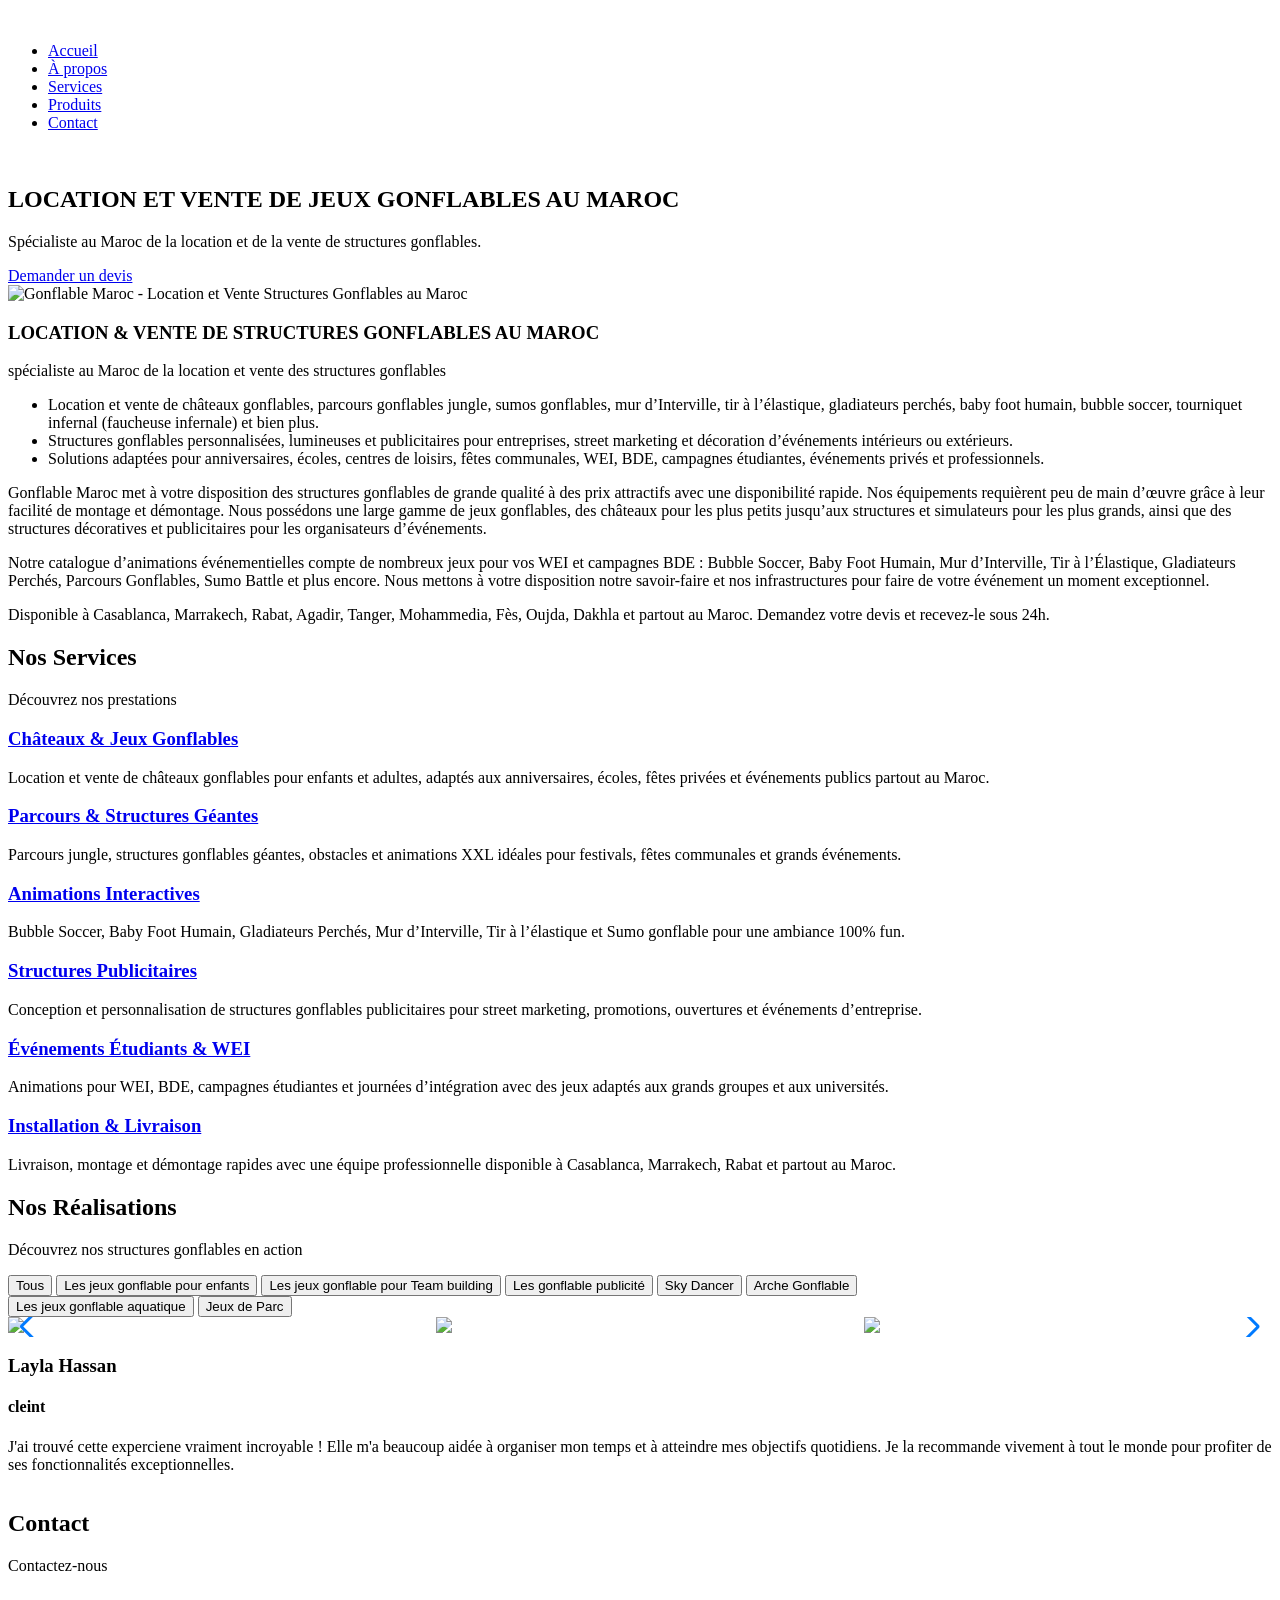
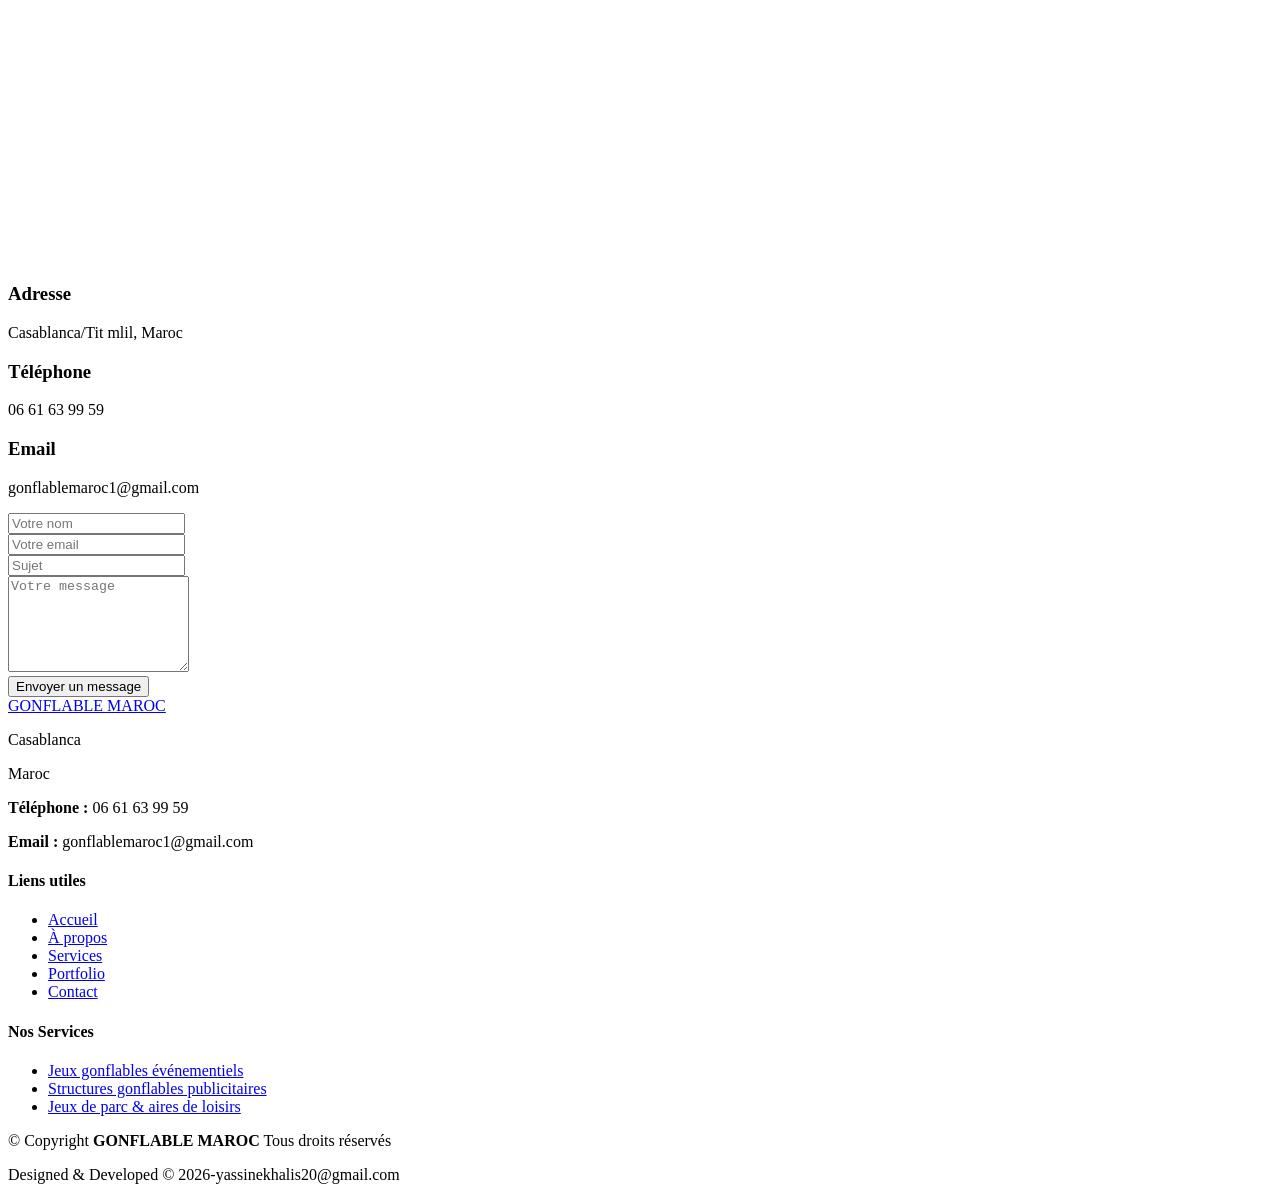
==== index.html @ 18d292cc "save" ====
<!DOCTYPE html>
<html lang="en">

<head>
  <meta charset="utf-8">
  <meta content="width=device-width, initial-scale=1.0" name="viewport">
  <title>Index - </title>
  <meta name="description" content="">
  <meta name="keywords" content="">

  
  <!-- Fonts -->
  <link href="https://fonts.googleapis.com" rel="preconnect">
  <link href="https://fonts.gstatic.com" rel="preconnect" crossorigin>
  <link href="https://fonts.googleapis.com/css2?family=Roboto:ital,wght@0,100;0,300;0,400;0,500;0,700;0,900;1,100;1,300;1,400;1,500;1,700;1,900&family=Poppins:ital,wght@0,100;0,200;0,300;0,400;0,500;0,600;0,700;0,800;0,900;1,100;1,200;1,300;1,400;1,500;1,600;1,700;1,800;1,900&family=Raleway:ital,wght@0,100;0,200;0,300;0,400;0,500;0,600;0,700;0,800;0,900;1,100;1,200;1,300;1,400;1,500;1,600;1,700;1,800;1,900&display=swap" rel="stylesheet">

  <!-- Vendor CSS Files -->
  <link href="assets/vendor/bootstrap/css/bootstrap.min.css" rel="stylesheet">
  <link href="assets/vendor/bootstrap-icons/bootstrap-icons.css" rel="stylesheet">
  <link href="assets/vendor/aos/aos.css" rel="stylesheet">
  <link href="assets/vendor/swiper/swiper-bundle.min.css" rel="stylesheet">
  <link href="assets/vendor/glightbox/css/glightbox.min.css" rel="stylesheet">


<link rel="preload" as="image" href="assets/img/hero1.jpeg">
  <!-- Main CSS File -->
  <link href="assets/css/main.css" rel="stylesheet">

   <link rel="stylesheet" href="https://cdn.jsdelivr.net/npm/swiper@11/swiper-bundle.min.css"/>

</head>

<body class="index-page">

  <header id="header" class="header d-flex align-items-center fixed-top">
    <div class="container-fluid container-xl position-relative d-flex align-items-center justify-content-between">

      <a href="index.html" class="logo d-flex align-items-center me-auto me-lg-0">
        <!-- Uncomment the line below if you also wish to use an image logo -->
        <img src="assets/img/logo.png" alt="">
        <!-- <h1 class="sitename">GP</h1> -->
        <!-- <span>.</span> -->
      </a>

      <nav id="navmenu" class="navmenu">     
<ul>
  <li><a href="#hero" class="active">Accueil<br></a></li>
  <li><a href="#about">À propos</a></li>
  <li><a href="#services">Services</a></li>
  <li><a href="#portfolio">Produits</a></li>
  <li><a href="#contact">Contact</a></li>
</ul> 


        <i class="mobile-nav-toggle d-xl-none bi bi-list"></i>
      </nav>


              <!-- <a class="btn-getstarted" href="index.html#about"> <i class="bi bi-twitter-x"></i>   </a> -->
        
        <section class="icon-secial-media">
       


        <a href="https://web.facebook.com/Location.vente.jeux.gonflables.casablanca.maroc" target="_blank">
              <i class="bi bi-facebook"></i>
            </a>
            <a href="https://www.instagram.com/gonflable_maroc_official" target="_blank">
              <i class="bi bi-instagram"></i>
            </a>


  <a href="https://wa.me/212661639959" target="_blank">
    <i class="bi bi-whatsapp"></i>
  </a> 



          </section>
       
    
            
              <!-- <a href=""><i class="bi bi-linkedin"></i></a> -->

    

   

    </div>
  </header>

  <main class="main">

    <!-- Hero Section -->
    <section id="hero" class="hero section dark-background">

      <img src="assets/img/hero1.jpeg" alt="" data-aos="fade-in" id="heroImage"    >

 <!-- <video autoplay muted loop playsinline class="hero-video">
  <source src="assets/img/WhatsApp Video 2026-02-24 at 20.56.04.mp4" type="video/mp4">
 
</video> -->

      <div class="container">

        <div class="row justify-content-center text-center"  >
          <div class="col-xl-6 col-lg-8">
           

<h2>LOCATION ET VENTE DE JEUX GONFLABLES AU MAROC<span></span></h2>
<p>Spécialiste au Maroc de la location et de la vente de structures gonflables.</p>



             <a class="Demander-un-devis"   href="https://wa.me/212661639959" >Demander un devis</a>
          
          </div>
        </div>

      





      </div>

    </section><!-- /Hero Section -->


      <!-- Section Title -->

 
    <!-- About Section -->
<section id="about" class="about section">

  <div class="container" data-aos="fade-up" data-aos-delay="100">

    <div class="row gy-4">
      <div class="col-lg-6 order-1 order-lg-2">
        <img src="assets/img/A-POPOS-DE-NOUS.png" class="img-fluid" alt="Gonflable Maroc - Location et Vente Structures Gonflables au Maroc">
      </div>
      <div class="col-lg-6 order-2 order-lg-1 content">
        <h3>LOCATION & VENTE DE STRUCTURES GONFLABLES AU MAROC</h3>
        <p class="fst-italic">
     spécialiste au Maroc de la location et vente des structures gonflables
      
      
        </p>
        <ul>
          <li><i class="bi bi-check2-all"></i> <span>Location et vente de châteaux gonflables, parcours gonflables jungle, sumos gonflables, mur d’Interville, tir à l’élastique, gladiateurs perchés, baby foot humain, bubble soccer, tourniquet infernal (faucheuse infernale) et bien plus.</span></li>
          <li><i class="bi bi-check2-all"></i> <span>Structures gonflables personnalisées, lumineuses et publicitaires pour entreprises, street marketing et décoration d’événements intérieurs ou extérieurs.</span></li>
          <li><i class="bi bi-check2-all"></i> <span>Solutions adaptées pour anniversaires, écoles, centres de loisirs, fêtes communales, WEI, BDE, campagnes étudiantes, événements privés et professionnels.</span></li>
        </ul>
        <p>
          Gonflable Maroc met à votre disposition des structures gonflables de grande qualité à des prix attractifs avec une disponibilité rapide. 
          Nos équipements requièrent peu de main d’œuvre grâce à leur facilité de montage et démontage. 
          Nous possédons une large gamme de jeux gonflables, des châteaux pour les plus petits jusqu’aux structures et simulateurs pour les plus grands, ainsi que des structures décoratives et publicitaires pour les organisateurs d’événements.
        </p>
        <p>
          Notre catalogue d’animations événementielles compte de nombreux jeux pour vos WEI et campagnes BDE : Bubble Soccer, Baby Foot Humain, Mur d’Interville, Tir à l’Élastique, Gladiateurs Perchés, Parcours Gonflables, Sumo Battle et plus encore. 
          Nous mettons à votre disposition notre savoir-faire et nos infrastructures pour faire de votre événement un moment exceptionnel.
        </p>
        <p>
          Disponible à Casablanca, Marrakech, Rabat, Agadir, Tanger, Mohammedia, Fès, Oujda, Dakhla et partout au Maroc. 
          Demandez votre devis et recevez-le sous 24h.
        </p>
      </div>
    </div>

  </div>

</section><!-- /About Section -->


     
    


<!-- Services Section -->
<section id="services" class="services section">

  <!-- Section Title -->
  <div class="container section-title" data-aos="fade-up">
    <h2>Nos Services</h2>
    <p>Découvrez nos prestations</p>
  </div><!-- End Section Title -->

  <div class="container">

    <div class="row gy-4">

      <div class="col-lg-4 col-md-6" data-aos="fade-up" data-aos-delay="100">
        <div class="service-item position-relative">
          <div class="icon">
             <i class="bi bi-balloon"></i>
          </div>
          <a href="service-details.html" class="stretched-link">
            <h3>Châteaux & Jeux Gonflables</h3>
          </a>
          <p>Location et vente de châteaux gonflables pour enfants et adultes, adaptés aux anniversaires, écoles, fêtes privées et événements publics partout au Maroc.</p>
        </div>
      </div><!-- End Service Item -->

      <div class="col-lg-4 col-md-6" data-aos="fade-up" data-aos-delay="200">
        <div class="service-item position-relative">
          <div class="icon">
       <i class="bi bi-signpost-2"></i>
          </div>
          <a href="service-details.html" class="stretched-link">
            <h3>Parcours & Structures Géantes</h3>
          </a>
          <p>Parcours jungle, structures gonflables géantes, obstacles et animations XXL idéales pour festivals, fêtes communales et grands événements.</p>
        </div>
      </div><!-- End Service Item -->

      <div class="col-lg-4 col-md-6" data-aos="fade-up" data-aos-delay="300">
        <div class="service-item position-relative">
          <div class="icon">
            <i class="bi bi-emoji-sunglasses"></i>
          </div>
          <a href="service-details.html" class="stretched-link">
            <h3>Animations Interactives</h3>
          </a>
          <p>Bubble Soccer, Baby Foot Humain, Gladiateurs Perchés, Mur d’Interville, Tir à l’élastique et Sumo gonflable pour une ambiance 100% fun.</p>
        </div>
      </div><!-- End Service Item -->

      <div class="col-lg-4 col-md-6" data-aos="fade-up" data-aos-delay="400">
        <div class="service-item position-relative">
          <div class="icon">
            <i class="bi bi-megaphone"></i>
          </div>
          <a href="service-details.html" class="stretched-link">
            <h3>Structures Publicitaires</h3>
          </a>
          <p>Conception et personnalisation de structures gonflables publicitaires pour street marketing, promotions, ouvertures et événements d’entreprise.</p>
          <a href="service-details.html" class="stretched-link"></a>
        </div>
      </div><!-- End Service Item -->

      <div class="col-lg-4 col-md-6" data-aos="fade-up" data-aos-delay="500">
        <div class="service-item position-relative">
          <div class="icon">
            <i class="bi bi-calendar-event"></i>
          </div>
          <a href="service-details.html" class="stretched-link">
            <h3>Événements Étudiants & WEI</h3>
          </a>
          <p>Animations pour WEI, BDE, campagnes étudiantes et journées d’intégration avec des jeux adaptés aux grands groupes et aux universités.</p>
          <a href="service-details.html" class="stretched-link"></a>
        </div>
      </div><!-- End Service Item -->

      <div class="col-lg-4 col-md-6" data-aos="fade-up" data-aos-delay="600">
        <div class="service-item position-relative">
          <div class="icon">
            <i class="bi bi-truck"></i>
          </div>
          <a href="service-details.html" class="stretched-link">
            <h3>Installation & Livraison</h3>
          </a>
          <p>Livraison, montage et démontage rapides avec une équipe professionnelle disponible à Casablanca, Marrakech, Rabat et partout au Maroc.</p>
          <a href="service-details.html" class="stretched-link"></a>
        </div>
      </div><!-- End Service Item -->

    </div>

  </div>

</section>
<!-- /Services Section -->










  

  <section id="portfolio">

<div class="section-title">
  <h2>Nos Réalisations</h2>
  <p>Découvrez nos structures gonflables en action</p>
</div>

<div class="filters">
  <button class="filter-active active" data-filter="all">Tous</button>
  <button data-filter="Les_jeux_gonflable_pour_enfants">Les jeux gonflable pour enfants</button>
  <button data-filter="Teambuilding">Les jeux gonflable pour Team building</button>
  <button data-filter="publicite">Les gonflable publicité</button>
  <button data-filter="sky_dancer">Sky Dancer</button>
  <button data-filter="Arche_gonflable">Arche Gonflable</button>  <br>
  <button data-filter="gonflable_aquatique">Les jeux gonflable aquatique</button>
  <button data-filter="Jeuxdeparc">Jeux de Parc</button>
</div>

<!-- ✅ فقرة الوصف الخاصة بكل فئة -->
<div id="categoryDescription" style="text-align:center; margin:25px 0; display:none;">
  <p style="font-size:18px; max-width:900px; margin:auto;"></p>
</div>

<div class="swiper mySwiper">
<div class="swiper-wrapper">

<!-- ================= TEAMBULDING ================= -->
<div class="swiper-slide Teambuilding"><img src="assets/img/products/Teambuilding1.jpeg"></div>
<div class="swiper-slide Teambuilding"><img src="assets/img/products/Teambuilding2.jpeg"></div>
<div class="swiper-slide Teambuilding"><img src="assets/img/products/Teambuilding3.jpeg"></div>
<div class="swiper-slide Teambuilding"><img src="assets/img/products/Teambuilding4.jpeg"></div>
<div class="swiper-slide Teambuilding"><img src="assets/img/products/Teambuilding5.jpeg"></div>
<div class="swiper-slide Teambuilding"><img src="assets/img/products/Teambuilding6.jpeg"></div>
<div class="swiper-slide Teambuilding"><img src="assets/img/products/Teambuilding7.jpeg"></div>
<div class="swiper-slide Teambuilding"><img src="assets/img/products/Teambuilding8.jpeg"></div>
<div class="swiper-slide Teambuilding"><img src="assets/img/products/Teambuilding9.jpeg"></div>
 
<!-- ================= PUBLICITE ================= -->
<div class="swiper-slide publicite"><img src="assets/img/products/publicite1.jpeg"></div>
<div class="swiper-slide publicite"><img src="assets/img/products/publicite2.jpeg"></div>
<div class="swiper-slide publicite"><img src="assets/img/products/publicite3.jpeg"></div>
<div class="swiper-slide publicite"><img src="assets/img/products/publicite4.jpeg"></div>
<div class="swiper-slide publicite"><img src="assets/img/products/publicite5.jpeg"></div>
<!-- <div class="swiper-slide publicite"><img src="assets/img/products/publicite6.jpeg"></div> -->
<div class="swiper-slide publicite"><img src="assets/img/products/publicite7.jpeg"></div>
<!-- <div class="swiper-slide publicite"><img src="assets/img/products/publicite9.jpeg"></div> -->
<div class="swiper-slide publicite"><img src="assets/img/products/publicite10.jpeg"></div>
<div class="swiper-slide publicite"><img src="assets/img/products/publicite11.jpeg"></div>
<div class="swiper-slide publicite"><img src="assets/img/products/publicite12.jpeg"></div>
<div class="swiper-slide publicite"><img src="assets/img/products/publicite13.jpeg"></div>
<!-- <div class="swiper-slide publicite"><img src="assets/img/products/publicite14.jpeg"></div> -->
<div class="swiper-slide publicite"><img src="assets/img/products/publicite15.jpeg"></div>
<div class="swiper-slide publicite"><img src="assets/img/products/publicite16.jpeg"></div>
<div class="swiper-slide publicite"><img src="assets/img/products/publicite17.jpeg"></div>

<!-- ================= ARCHE ================= -->
<div class="swiper-slide Arche_gonflable"><img src="assets/img/products/Arche_gonflable1.jpeg"></div>
<div class="swiper-slide Arche_gonflable"><img src="assets/img/products/Arche_gonflable2.jpeg"></div>
<div class="swiper-slide Arche_gonflable"><img src="assets/img/products/Arche_gonflable3.jpeg"></div>
<div class="swiper-slide Arche_gonflable"><img src="assets/img/products/Arche_gonflable4.jpeg"></div>
<div class="swiper-slide Arche_gonflable"><img src="assets/img/products/Arche_gonflable5.jpeg"></div>
<div class="swiper-slide Arche_gonflable"><img src="assets/img/products/Arche_gonflable6.jpeg"></div>
<div class="swiper-slide Arche_gonflable"><img src="assets/img/products/Arche_gonflable7.jpeg"></div>
<div class="swiper-slide Arche_gonflable"><img src="assets/img/products/Arche_gonflable8.jpeg"></div>
<div class="swiper-slide Arche_gonflable"><img src="assets/img/products/Arche_gonflable9.jpeg"></div>
<div class="swiper-slide Arche_gonflable"><img src="assets/img/products/Arche_gonflable10.jpeg"></div>
<div class="swiper-slide Arche_gonflable"><img src="assets/img/products/Arche_gonflable11.jpeg"></div>
<div class="swiper-slide Arche_gonflable"><img src="assets/img/products/Arche_gonflable12.jpeg"></div>

<!-- ================= SKY DANCER ================= -->
<div class="swiper-slide sky_dancer"><img src="assets/img/products/skydancer1.jpeg"></div>
<div class="swiper-slide sky_dancer"><img src="assets/img/products/skydancer2.jpeg"></div>
<div class="swiper-slide sky_dancer"><img src="assets/img/products/skydancer3.jpeg"></div>

<!-- ================= AQUATIQUE ================= -->
<div class="swiper-slide gonflable_aquatique"><img src="assets/img/products/gonflable aquatique1.jpeg"></div>
<div class="swiper-slide gonflable_aquatique"><img src="assets/img/products/gonflable aquatique2.jpeg"></div>
<div class="swiper-slide gonflable_aquatique"><img src="assets/img/products/gonflable aquatique3.jpeg"></div>
<!-- <div class="swiper-slide gonflable_aquatique"><img src="assets/img/products/gonflable aquatique4.jpeg"></div> -->
<div class="swiper-slide gonflable_aquatique"><img src="assets/img/products/gonflable aquatique5.jpeg"></div>
<div class="swiper-slide gonflable_aquatique"><img src="assets/img/products/gonflable aquatique6.jpeg"></div>
<div class="swiper-slide gonflable_aquatique"><img src="assets/img/products/gonflable aquatique7.jpeg"></div>
<div class="swiper-slide gonflable_aquatique"><img src="assets/img/products/gonflable aquatique8.jpeg"></div>

<!-- ================= JEUX DE PARC ================= -->
<div class="swiper-slide Jeuxdeparc"><img src="assets/img/products/Jeuxdeparc2.jpeg"></div>
<!-- <div class="swiper-slide Jeuxdeparc"><img src="assets/img/products/Jeuxdeparc3.jpeg"></div> -->
<!-- <div class="swiper-slide Jeuxdeparc"><img src="assets/img/products/Jeuxdeparc4.jpeg"></div> -->
<div class="swiper-slide Jeuxdeparc"><img src="assets/img/products/Jeuxdeparc6.jpeg"></div>
<div class="swiper-slide Jeuxdeparc"><img src="assets/img/products/Jeuxdeparc7.jpeg"></div>
<div class="swiper-slide Jeuxdeparc"><img src="assets/img/products/Jeuxdeparc8.jpeg"></div>
<div class="swiper-slide Jeuxdeparc"><img src="assets/img/products/Jeuxdeparc9.jpeg"></div>
<div class="swiper-slide Jeuxdeparc"><img src="assets/img/products/Jeuxdeparc10.jpeg"></div>
<div class="swiper-slide Jeuxdeparc"><img src="assets/img/products/Jeuxdeparc11.jpeg"></div>
<div class="swiper-slide Jeuxdeparc"><img src="assets/img/products/Jeuxdeparc12.jpeg"></div>
<div class="swiper-slide Jeuxdeparc"><img src="assets/img/products/Jeuxdeparc13.jpeg"></div>
<div class="swiper-slide Jeuxdeparc"><img src="assets/img/products/Jeuxdeparc14.jpeg"></div>
<div class="swiper-slide Jeuxdeparc"><img src="assets/img/products/Jeuxdeparc15.jpeg"></div>
<div class="swiper-slide Jeuxdeparc"><img src="assets/img/products/Jeuxdeparc16.jpeg"></div>
<div class="swiper-slide Jeuxdeparc"><img src="assets/img/products/Jeuxdeparc17.jpeg"></div>
<div class="swiper-slide Jeuxdeparc"><img src="assets/img/products/Jeuxdeparc18.jpeg"></div>
<div class="swiper-slide Jeuxdeparc"><img src="assets/img/products/Jeuxdeparc19.jpeg"></div>
<div class="swiper-slide Jeuxdeparc"><img src="assets/img/products/Jeuxdeparc20.jpeg"></div>
<div class="swiper-slide Jeuxdeparc"><img src="assets/img/products/Jeuxdeparc21.jpeg"></div>

<!-- ================= ENFANTS ================= -->
<div class="swiper-slide Les_jeux_gonflable_pour_enfants"><img src="assets/img/products/Les_jeux_gonflable_pour_enfants1.jpeg"></div>
<div class="swiper-slide Les_jeux_gonflable_pour_enfants"><img src="assets/img/products/Les_jeux_gonflable_pour_enfants2.jpeg"></div>
<div class="swiper-slide Les_jeux_gonflable_pour_enfants"><img src="assets/img/products/Les_jeux_gonflable_pour_enfants3.jpeg"></div>
<div class="swiper-slide Les_jeux_gonflable_pour_enfants"><img src="assets/img/products/Les_jeux_gonflable_pour_enfants4.jpeg"></div>
<div class="swiper-slide Les_jeux_gonflable_pour_enfants"><img src="assets/img/products/Les_jeux_gonflable_pour_enfants5.jpeg"></div>
<div class="swiper-slide Les_jeux_gonflable_pour_enfants"><img src="assets/img/products/Les_jeux_gonflable_pour_enfants6.jpeg"></div>
<div class="swiper-slide Les_jeux_gonflable_pour_enfants"><img src="assets/img/products/Les_jeux_gonflable_pour_enfants7.jpeg"></div>
<div class="swiper-slide Les_jeux_gonflable_pour_enfants"><img src="assets/img/products/Les_jeux_gonflable_pour_enfants8.jpeg"></div>
<div class="swiper-slide Les_jeux_gonflable_pour_enfants"><img src="assets/img/products/Les_jeux_gonflable_pour_enfants9.jpeg"></div>
<div class="swiper-slide Les_jeux_gonflable_pour_enfants"><img src="assets/img/products/Les_jeux_gonflable_pour_enfants10.jpeg"></div>
<div class="swiper-slide Les_jeux_gonflable_pour_enfants"><img src="assets/img/products/Les_jeux_gonflable_pour_enfants11.jpeg"></div>
<div class="swiper-slide Les_jeux_gonflable_pour_enfants"><img src="assets/img/products/Les_jeux_gonflable_pour_enfants12.jpeg"></div>
<div class="swiper-slide Les_jeux_gonflable_pour_enfants"><img src="assets/img/products/Les_jeux_gonflable_pour_enfants13.jpeg"></div>
<div class="swiper-slide Les_jeux_gonflable_pour_enfants"><img src="assets/img/products/Les_jeux_gonflable_pour_enfants14.jpeg"></div>
<div class="swiper-slide Les_jeux_gonflable_pour_enfants"><img src="assets/img/products/Les_jeux_gonflable_pour_enfants15.jpeg"></div>
<div class="swiper-slide Les_jeux_gonflable_pour_enfants"><img src="assets/img/products/Les_jeux_gonflable_pour_enfants16.jpeg"></div>
<div class="swiper-slide Les_jeux_gonflable_pour_enfants"><img src="assets/img/products/Les_jeux_gonflable_pour_enfants17.jpeg"></div>
<div class="swiper-slide Les_jeux_gonflable_pour_enfants"><img src="assets/img/products/Les_jeux_gonflable_pour_enfants19.jpeg"></div>
<div class="swiper-slide Les_jeux_gonflable_pour_enfants"><img src="assets/img/products/Les_jeux_gonflable_pour_enfants20.jpeg"></div>

</div>

<div class="swiper-button-next"></div>
<div class="swiper-button-prev"></div>
</div>
</section>
<!-- Swiper JS -->
<script src="https://cdn.jsdelivr.net/npm/swiper@11/swiper-bundle.min.js"  ></script>
<script>
const swiper = new Swiper(".mySwiper", {
  slidesPerView: 3,
  spaceBetween: 20,
  loop: false,
  autoplay: {
    delay: 2000,
    disableOnInteraction: false
  },
  navigation: {
    nextEl: ".swiper-button-next",
    prevEl: ".swiper-button-prev",
  },
  breakpoints: {
    0: { slidesPerView: 1 },
    768: { slidesPerView: 2 },
    1024: { slidesPerView: 3 }
  }
});

const descriptions = {
 
"publicite": `
📢 Les structures gonflables publicitaires (tentes, colonnes, arches) offrent une visibilité puissante et professionnelle.<br>
🎨 Personnalisez-les avec votre logo, vos couleurs et vos partenaires pour renforcer votre image de marque.<br>
🏬 Idéales pour inaugurations, salons, foires, festivals, concerts et événements commerciaux.<br>
💪 Résistantes, durables et conçues pour un usage fréquent sans détérioration.<br>
⚡ Installation rapide en quelques minutes avec un gonfleur intégré, manipulation simple et efficace.
`,

"Les_jeux_gonflable_pour_enfants": `
🎈 Bienvenue chez Gonflable Maroc, spécialiste des jeux gonflables au Maroc.<br>
Nous proposons châteaux gonflables, toboggans, parcs aquatiques et structures ludiques pour anniversaires, écoles, centres de loisirs et fêtes privées.<br>
✅ Produits sécurisés et de haute qualité pour garantir plaisir et divertissement aux enfants de tous âges.<br>
🎨 Location, vente et personnalisation disponibles selon vos besoins.<br>
🌟 Gonflable Maroc – Le plaisir des enfants, la confiance des parents !
`,


  "Teambuilding": `
💪🎉 Renforcez l’esprit d’équipe avec Maroc Gonflable ! 🎉💪<br>
Offrez à votre équipe une expérience inoubliable grâce à nos jeux gonflables géants.<br>
🏰 Courses, défis et compétitions amicales pour créer cohésion, énergie et rires.<br>
🎯 Jeux sécurisés et de haute qualité, installation rapide partout au Maroc.<br>
🎨 Adaptés à tous les âges avec possibilité de personnalisation (couleurs et thème).<br>
🔥 Faites de votre Team Building un événement dynamique et mémorable !<br>
📲 Contactez-nous dès aujourd’hui pour réserver.
`,
  
 "sky_dancer": `
🌟 Attirez tous les regards avec Maroc Gonflable !<br>
💨 Le Skydancer personnalisable est la solution idéale pour dynamiser votre commerce ou événement et capter immédiatement l’attention.<br>
🎨 100% personnalisable : couleurs, logo et design adaptés à votre image.<br>
💪 Qualité premium : toile nylon résistante et moteur puissant pour une visibilité maximale.<br>
✨ Idéal pour magasins, événements, salons et promotions.<br>
📦 Disponible en plusieurs tailles – livraison au Maroc et à l’international.<br>
📲 Contactez-nous pour votre devis personnalisé !
`,
 
 
 "Arche_gonflable": `
🏁 L’arche gonflable est idéale pour marathons, courses et événements sportifs.<br>
Placée au départ ou à l’arrivée, elle garantit une visibilité maximale et un impact visuel fort.<br>
🎨 Entièrement personnalisable avec votre logo, vos sponsors et vos couleurs.<br>
💪 Robuste, durable et conçue pour être installée et démontée facilement à chaque événement.<br>
⚡ Montage rapide grâce à un système de gonflage performant en quelques minutes seulement.
`,


  "gonflable_aquatique":  `
  💦 Plongez dans le fun avec les jeux gonflables aquatiques de Maroc Gonflable !<br>
🏖️ Idéal pour piscines, plages, parcs aquatiques et événements estivaux.<br>
🎨 Personnalisables avec vos couleurs et logos pour un impact visuel unique.<br>
💪 Matériaux résistants à l’eau et sécurisés pour tous les âges.<br>
⚡ Montage et démontage rapides, peu de main-d’œuvre nécessaire.<br>
🌟 Offrez à vos invités des moments rafraîchissants et inoubliables !
`,
  
  
  
  
  "Jeuxdeparc": `


🧩 Découvrez les aires de jeux de PARK MAROC !<br>
🎡 Idéal pour écoles, crèches, municipalités, hôtels et promoteurs immobiliers.<br>
🎨 Aires de jeux personnalisables et adaptées aux enfants, y compris à besoins spécifiques.<br>
💪 Matériaux durables et sécurisés, conformes aux normes européennes EN1176 / EN1177.<br>
⚡ Installation rapide, maintenance et rénovation facile.<br>
🌟 Offrez aux enfants des espaces sûrs, ludiques et stimulants !

  
  `
};

const buttons = document.querySelectorAll(".filters button");
const slides = document.querySelectorAll(".swiper-slide");
const descriptionBox = document.getElementById("categoryDescription");
const descriptionText = descriptionBox.querySelector("p");

buttons.forEach(btn => {
  btn.addEventListener("click", function () {

    buttons.forEach(b => b.classList.remove("active"));
    this.classList.add("active");

    const filter = this.getAttribute("data-filter");

    slides.forEach(slide => {
      if (filter === "all") {
        slide.style.display = "block";
      } else {
        slide.style.display =
          slide.classList.contains(filter) ? "block" : "none";
      }
    });

    if (filter === "all") {
      descriptionBox.style.display = "none";
    } else {
      descriptionBox.style.display = "block";
      descriptionText.innerHTML = descriptions[filter];
    }

    swiper.update();
    swiper.slideTo(0);
  });
});
</script>
 
 
 






















    
    <!-- Testimonials Section -->
    <section id="testimonials" class="testimonials section dark-background">

      <!-- <img src="assets/img/testimonials-bg.jpg" class="testimonials-bg" alt=""> -->

      <div class="container" data-aos="fade-up" data-aos-delay="100">

        <div class="swiper init-swiper">
          <script type="application/json" class="swiper-config">
            {
              "loop": true,
              "speed": 600,
              "autoplay": {
                "delay": 5000
              },
              "slidesPerView": "auto",
              "pagination": {
                "el": ".swiper-pagination",
                "type": "bullets",
                "clickable": true
              }
            }
          </script>
       
          <div class="swiper-wrapper">



<div class="swiper-slide">
  <div class="testimonial-item">
    <!-- <img src="assets/img/testimonials/testimonials-1.jpg" class="testimonial-img" alt=""> -->
    <h3>Layla Hassan</h3>
    <h4>cleint</h4>
    <div class="stars">
      <i class="bi bi-star-fill"></i><i class="bi bi-star-fill"></i><i class="bi bi-star-fill"></i><i class="bi bi-star-fill"></i><i class="bi bi-star-fill"></i>
    </div>
    <p>
      <i class="bi bi-quote quote-icon-left"></i>
      <span>J'ai trouvé cette experciene  vraiment incroyable ! Elle m'a beaucoup aidée à organiser mon temps et à atteindre mes objectifs quotidiens. Je la recommande vivement à tout le monde pour profiter de ses fonctionnalités exceptionnelles.</span>
      <i class="bi bi-quote quote-icon-right"></i>
    </p>
  </div>
</div>



<div class="swiper-slide">
  <div class="testimonial-item">
    <!-- <img src="assets/img/testimonials/testimonials-1.jpg" class="testimonial-img" alt=""> -->
    <h3>Ali </h3>
    <h4>cleint</h4>
    <div class="stars">
      <i class="bi bi-star-fill"></i><i class="bi bi-star-fill"></i><i class="bi bi-star-fill"></i><i class="bi bi-star-fill"></i><i class="bi bi-star-fill"></i>
    </div>
    <p>
      <i class="bi bi-quote quote-icon-left"></i>
      <span>J'ai trouvé cette experciene  vraiment incroyable ! Elle m'a beaucoup aidée à organiser mon temps et à atteindre mes objectifs quotidiens. Je la recommande vivement à tout le monde pour profiter de ses fonctionnalités exceptionnelles.</span>
      <i class="bi bi-quote quote-icon-right"></i>
    </p>
  </div>
</div>

       
            






            <!-- End testimonial item -->

          </div>
          <div class="swiper-pagination"></div>
        </div>

      </div>

    </section><!-- /Testimonials Section -->

   
   <!-- Contact Section -->
<section id="contact" class="contact section">

  <!-- Section Title -->
  <div class="container section-title" data-aos="fade-up">
    <h2>Contact</h2>
    <p>Contactez-nous</p>
  </div><!-- End Section Title -->

  <div class="container" data-aos="fade-up" data-aos-delay="100">


    <div class="mb-4" data-aos="fade-up" data-aos-delay="200">
  <iframe 
    style="border:0; width: 100%; height: 270px;"
    src="https://www.google.com/maps?q=33.5799522,-7.4694547&hl=fr&z=17&output=embed"
    frameborder="0"
    allowfullscreen=""
    loading="lazy"
    referrerpolicy="no-referrer-when-downgrade">
  </iframe>
</div><!-- End Google Maps -->

    <div class="row gy-4">

      <div class="col-lg-4">
        <div class="info-item d-flex" data-aos="fade-up" data-aos-delay="300">
          <i class="bi bi-geo-alt flex-shrink-0"></i>
          <div>
            <h3>Adresse</h3>
            <p>Casablanca/Tit mlil, Maroc    </p>
          </div>
        </div><!-- End Info Item -->

        <div class="info-item d-flex" data-aos="fade-up" data-aos-delay="400">
          <i class="bi bi-telephone flex-shrink-0"></i>
          <div>
            <h3>Téléphone</h3>
            <p>06 61 63 99 59</p>
          </div>
        </div><!-- End Info Item -->

        <div class="info-item d-flex" data-aos="fade-up" data-aos-delay="500">
          <i class="bi bi-envelope flex-shrink-0"></i>
          <div>
            <h3>Email</h3>
            <p>gonflablemaroc1@gmail.com</p>
          </div>
        </div><!-- End Info Item -->
           <div class="flex_icon">

           
           <div class="info-item d-flex" data-aos="fade-up" data-aos-delay="500">
             <a href="https://web.facebook.com/Location.vente.jeux.gonflables.casablanca.maroc" target="_blank">
                <i class="bi bi-facebook"></i>
            </a>       
            
             <a href="https://www.instagram.com/gonflable_maroc_official" target="_blank">
              <i class="bi bi-instagram"></i>
            </a>


              <a href="https://wa.me/212661639959" target="_blank">
              <i class="bi bi-whatsapp"></i>
             </a>           
        </div>
        
          


  
        
</div>
      </div>

      

<div class="col-lg-8">
  <form id="whatsappForm" class="php-email-form" data-aos="fade-up" data-aos-delay="200">
    <div class="row gy-4">

      <div class="col-md-6">
        <input type="text" id="name" name="name" class="form-control" placeholder="Votre nom" required>
      </div>

      <div class="col-md-6">
        <input type="email" id="email" name="email" class="form-control" placeholder="Votre email" required>
      </div>

      <div class="col-md-12">
        <input type="text" id="subject" name="subject" class="form-control" placeholder="Sujet" required>
      </div>

      <div class="col-md-12">
        <textarea id="message" class="form-control" name="message" rows="6" placeholder="Votre message" required></textarea>
      </div>

      <div class="col-md-12 text-center">
        <button type="submit">Envoyer un message</button>
      </div>

    </div>
  </form>
</div>

<script>
  document.getElementById("whatsappForm").addEventListener("submit", function(e) {
    e.preventDefault();

    const name = document.getElementById("name").value.trim();
    const email = document.getElementById("email").value.trim();
    const subject = document.getElementById("subject").value.trim();
    const message = document.getElementById("message").value.trim();

    const phoneNumber = "212661639959"; // format international sans 0

    const text =
      "Bonjour,%0A%0A" +
      "Nom: " + encodeURIComponent(name) + "%0A" +
      "Email: " + encodeURIComponent(email) + "%0A" +
      "Sujet: " + encodeURIComponent(subject) + "%0A" +
      "Message: " + encodeURIComponent(message);

    const whatsappURL = "https://wa.me/" + phoneNumber + "?text=" + text;

    window.open(whatsappURL, "_blank");
  });
</script>



    </div>

  </div>

</section><!-- /Contact Section -->

  </main>

<footer id="footer" class="footer dark-background">

  <div class="footer-top">
    <div class="container">
      <div class="row gy-4">

        <div class="col-lg-4 col-md-6 footer-about">
          <a href="index.html" class="logo d-flex align-items-center">
            <span class="sitename">GONFLABLE MAROC</span>
          </a>
          <div class="footer-contact pt-3">
            <p>Casablanca</p>
            <p>Maroc</p>
            <p class="mt-3"><strong>Téléphone :</strong> <span>06 61 63 99 59</span></p>
            <p><strong>Email :</strong> <span>gonflablemaroc1@gmail.com</span></p>
          </div>

          <div class="social-links d-flex mt-4">
            <a href="https://web.facebook.com/Location.vente.jeux.gonflables.casablanca.maroc" target="_blank">
              <i class="bi bi-facebook"></i>
            </a>
            <a href="https://www.instagram.com/gonflable_maroc_official" target="_blank">
              <i class="bi bi-instagram"></i>
            </a>


  <a href="https://wa.me/212661639959" target="_blank">
    <i class="bi bi-whatsapp"></i>
  </a> 

          </div>
        </div>

      




        <div class="col-6 col-md-3 footer-links">
  <h4>Liens utiles</h4>
  <ul>
    <li><i class="bi bi-chevron-right"></i> <a href="#hero">Accueil</a></li>
    <li><i class="bi bi-chevron-right"></i> <a href="#about">À propos</a></li>
    <li><i class="bi bi-chevron-right"></i> <a href="#services">Services</a></li>
    <li><i class="bi bi-chevron-right"></i> <a href="#portfolio">Portfolio</a></li>
    <li><i class="bi bi-chevron-right"></i> <a href="#contact">Contact</a></li>
 
 
 
 
 
 
  </ul>
</div>

<div class="col-6 col-md-3 footer-links">
  <h4>Nos Services</h4>
  <ul>
    <li><i class="bi bi-chevron-right"></i> <a href="#portfolio">Jeux gonflables événementiels</a></li>
    <li><i class="bi bi-chevron-right"></i> <a href="#portfolio">Structures gonflables publicitaires</a></li>
    <li><i class="bi bi-chevron-right"></i> <a href="#portfolio">Jeux de parc & aires de loisirs</a></li>
  </ul>
</div>


        
        







       

      </div>
    </div>
  </div>

  <div class="copyright">
    <div class="container text-center">
      <p>© <span>Copyright</span> <strong class="px-1 sitename">GONFLABLE MAROC</strong> <span>Tous droits réservés</span></p>
      <div class="credits">

        <p>    Designed & Developed © 2026-yassinekhalis20@gmail.com</p> 
      </div>
    </div>
  </div>

</footer>

  <!-- Scroll Top -->
  <a href="#" id="scroll-top" class="scroll-top d-flex align-items-center justify-content-center"><i class="bi bi-arrow-up-short"></i></a>


<a href="https://wa.me/212661639959" target="_blank" id="whatsapp-btn" class="whatsapp-btn d-flex align-items-center justify-content-center">
  <i class="bi bi-whatsapp"></i>
</a>


  <!-- Preloader -->
  <div id="preloader"></div>

  <!-- Vendor JS Files -->
  <script src="assets/vendor/bootstrap/js/bootstrap.bundle.min.js"></script>
  <script src="assets/vendor/php-email-form/validate.js"></script>
  <script src="assets/vendor/aos/aos.js"></script>
  <script src="assets/vendor/swiper/swiper-bundle.min.js"></script>
  <script src="assets/vendor/glightbox/js/glightbox.min.js"></script>
  <script src="assets/vendor/imagesloaded/imagesloaded.pkgd.min.js"></script>
  <script src="assets/vendor/isotope-layout/isotope.pkgd.min.js"></script>
  <script src="assets/vendor/purecounter/purecounter_vanilla.js"></script>

  <!-- Main JS File -->
  <script src="assets/js/main.js"></script>

</body>

</html>
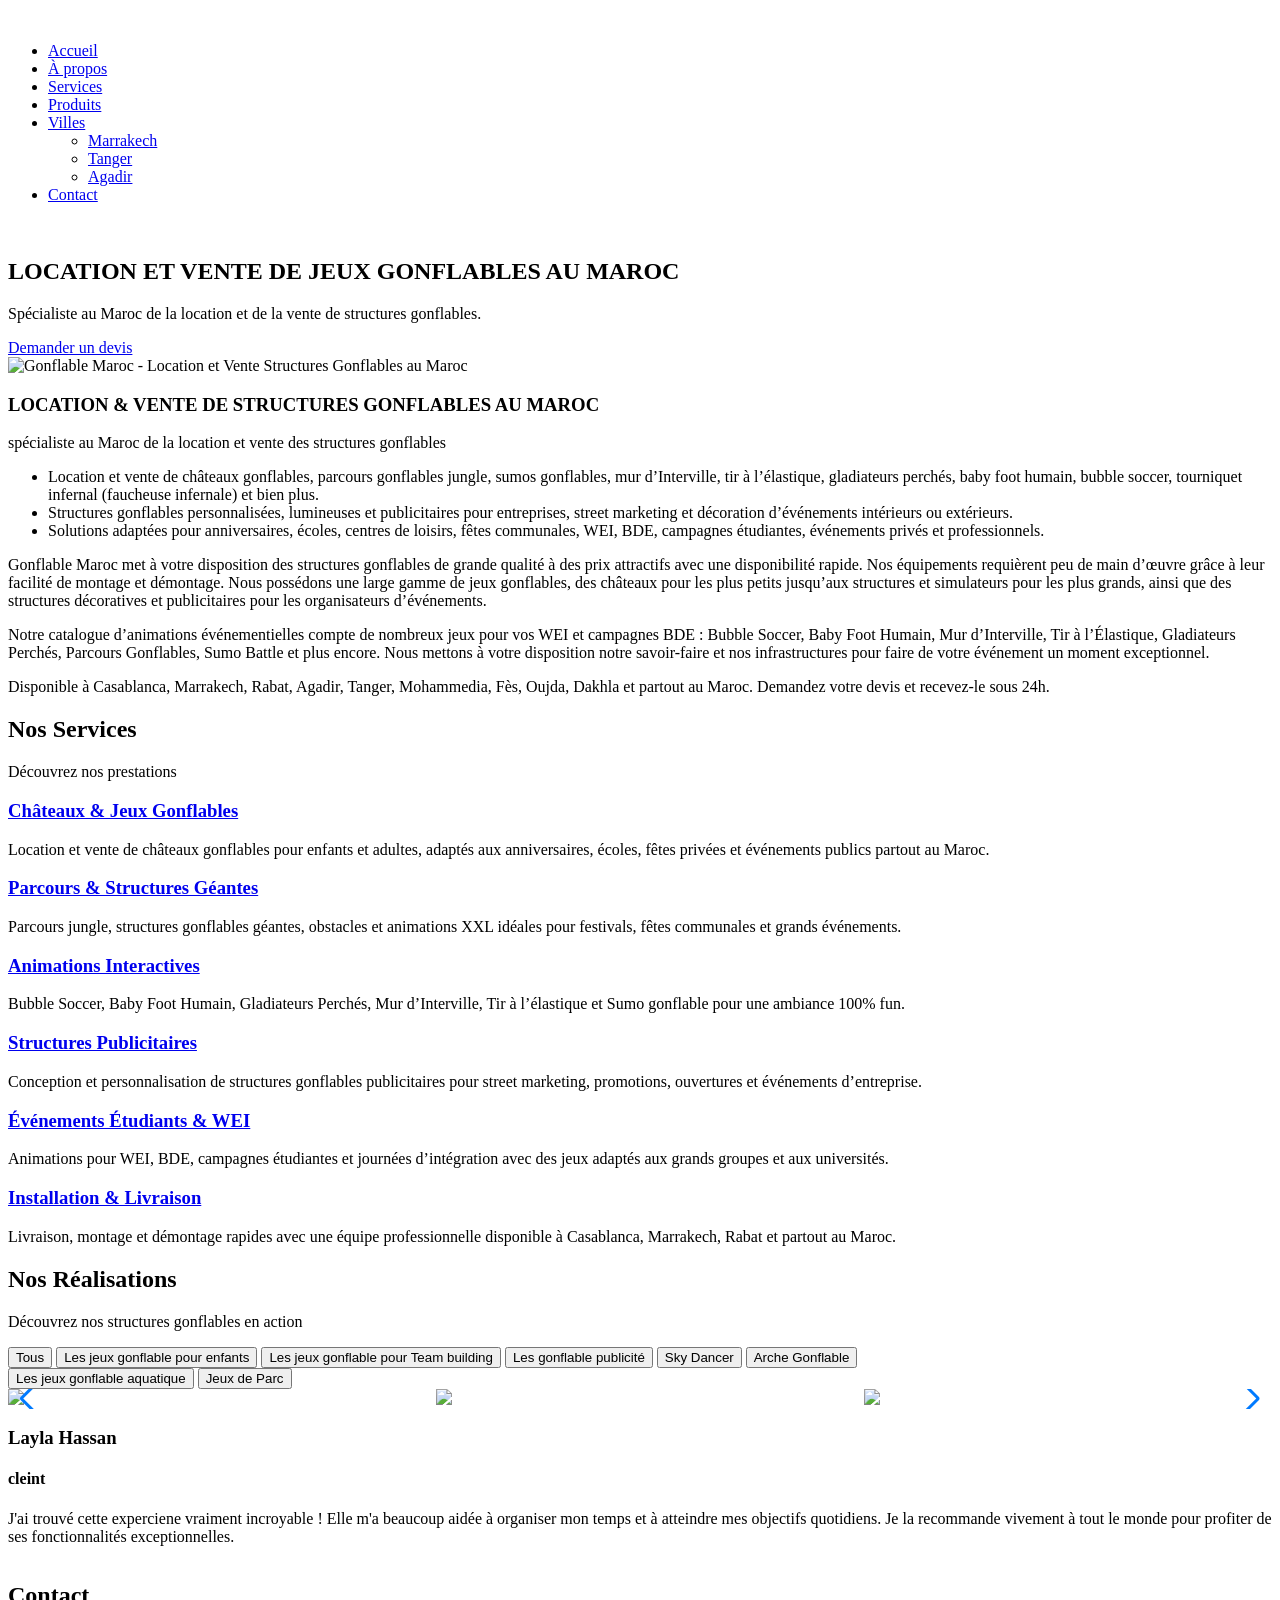
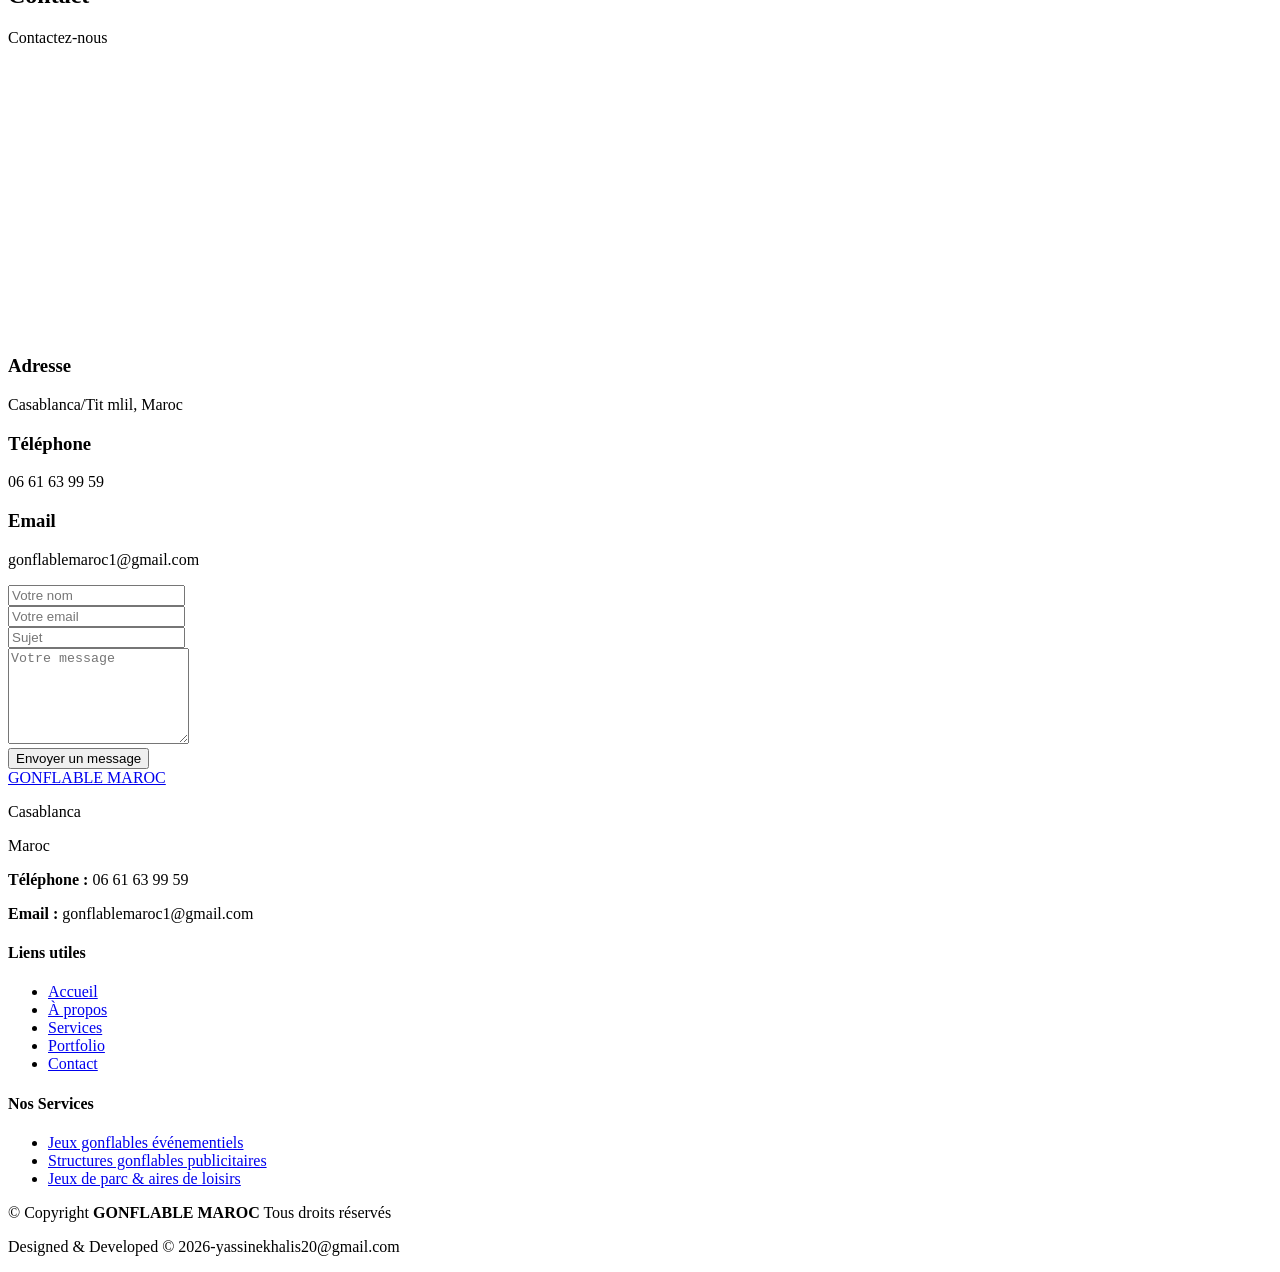
==== commit 36c68901: "add paes" ====
--- a/index.html
+++ b/index.html
@@ -4,9 +4,21 @@
 <head>
   <meta charset="utf-8">
   <meta content="width=device-width, initial-scale=1.0" name="viewport">
-  <title>Index - </title>
+
+  <!-- <title>Index - </title>
   <meta name="description" content="">
-  <meta name="keywords" content="">
+  <meta name="keywords" content=""> -->
+
+
+
+
+  <title>Location jeux gonflables au Maroc | Casablanca, Marrakech, Agadir, Tanger</title>
+
+<meta name="description" content="Location et vente de jeux gonflables au Maroc. Châteaux gonflables, team building, événements à Casablanca, Marrakech, Agadir, Tanger et partout au Maroc.">
+
+<meta name="keywords" content="jeux gonflables Maroc, location chateau gonflable Casablanca, Marrakech, Agadir, Tanger, animation enfants Maroc">
+
+
 
   
   <!-- Fonts -->
@@ -48,6 +60,20 @@
   <li><a href="#about">À propos</a></li>
   <li><a href="#services">Services</a></li>
   <li><a href="#portfolio">Produits</a></li>
+
+
+
+<li class="dropdown">
+  <a href="#">Villes</a>
+  <ul>
+    <li><a href="location-jeux-gonflables-marrakech.html">Marrakech</a></li>
+    <li><a href="location-jeux-gonflables-tanger.html">Tanger</a></li>
+    <li><a href="location-jeux-gonflables-agadir.html">Agadir</a></li>
+  </ul>
+</li>
+
+
+
   <li><a href="#contact">Contact</a></li>
 </ul> 
 
